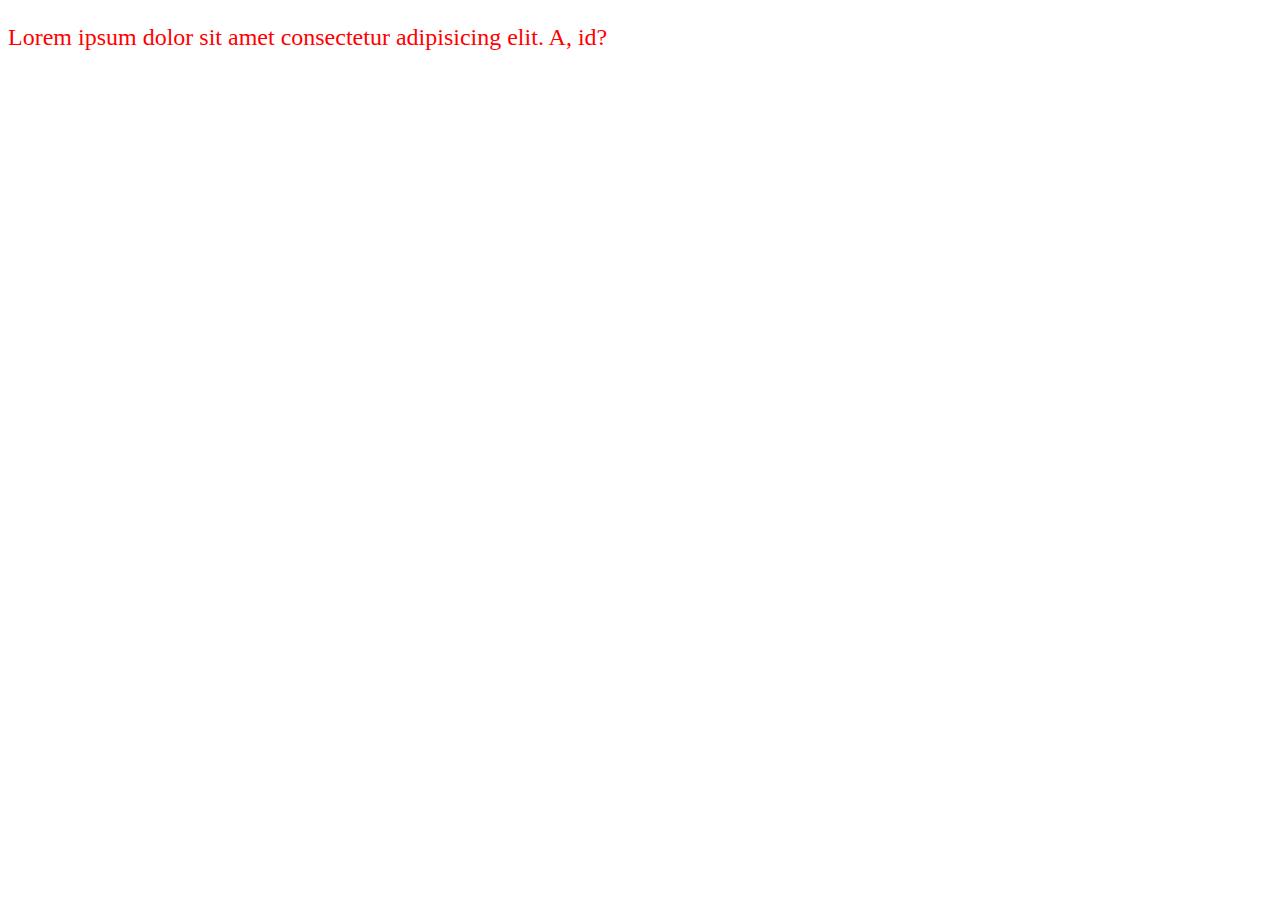
==== index.html @ e30e391a "ajout de dossier" ====
<!DOCTYPE html>
<html lang="en">
  <head>
    <meta charset="UTF-8" />
    <meta http-equiv="X-UA-Compatible" content="IE=edge" />
    <meta name="viewport" content="width=device-width, initial-scale=1.0" />
    <link rel="stylesheet" href="css/style.css" />
    <title>Document</title>
  </head>
  <body>
    <p>Lorem ipsum dolor sit amet consectetur adipisicing elit. A, id?</p>
  </body>
</html>
---- css/style.css ----
p{
    color:red;
    font-size: 1.5rem;
}
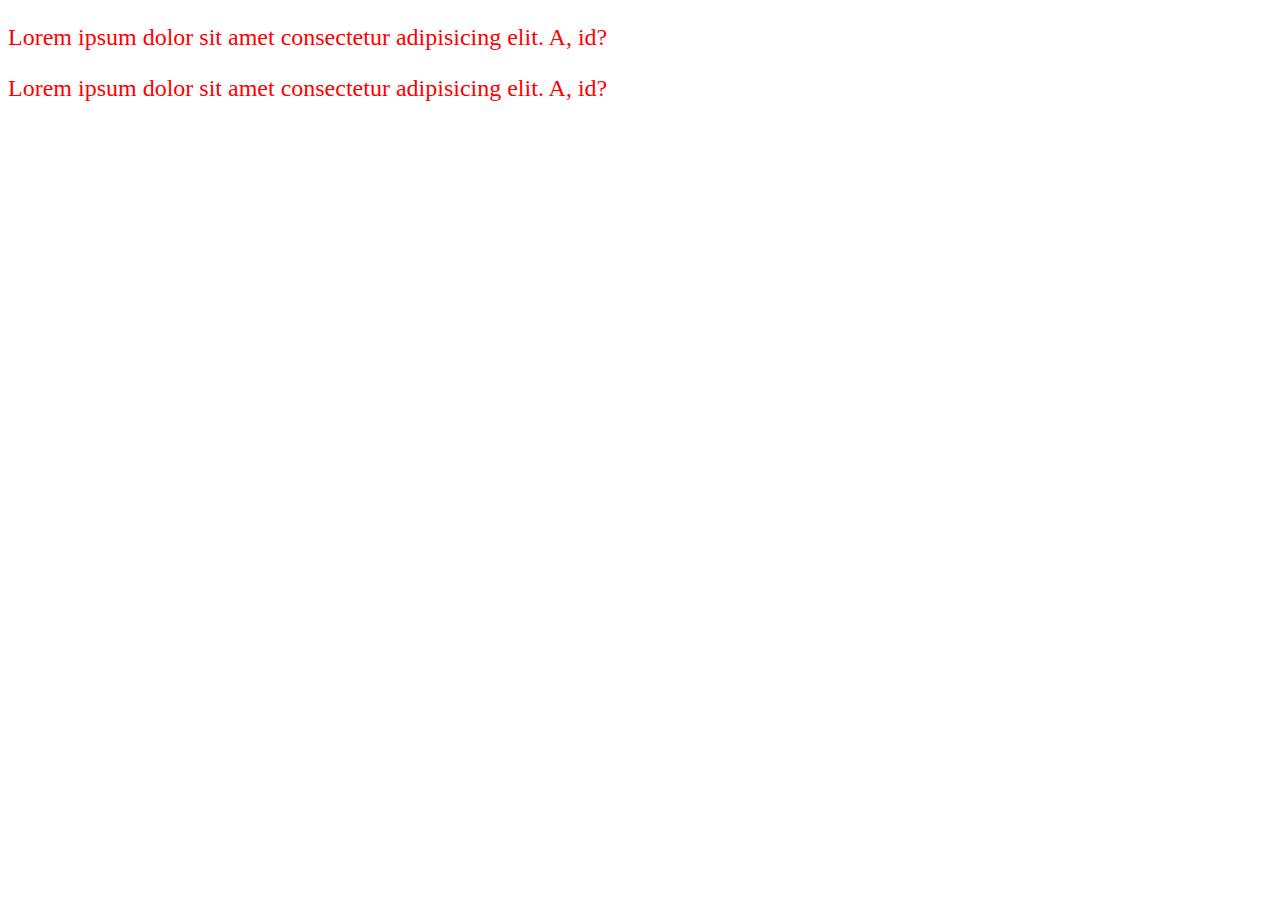
==== commit 73794e9a: "Modification directement sur github" ====
--- a/index.html
+++ b/index.html
@@ -9,5 +9,6 @@
   </head>
   <body>
     <p>Lorem ipsum dolor sit amet consectetur adipisicing elit. A, id?</p>
+      <p>Lorem ipsum dolor sit amet consectetur adipisicing elit. A, id?</p>
   </body>
 </html>
